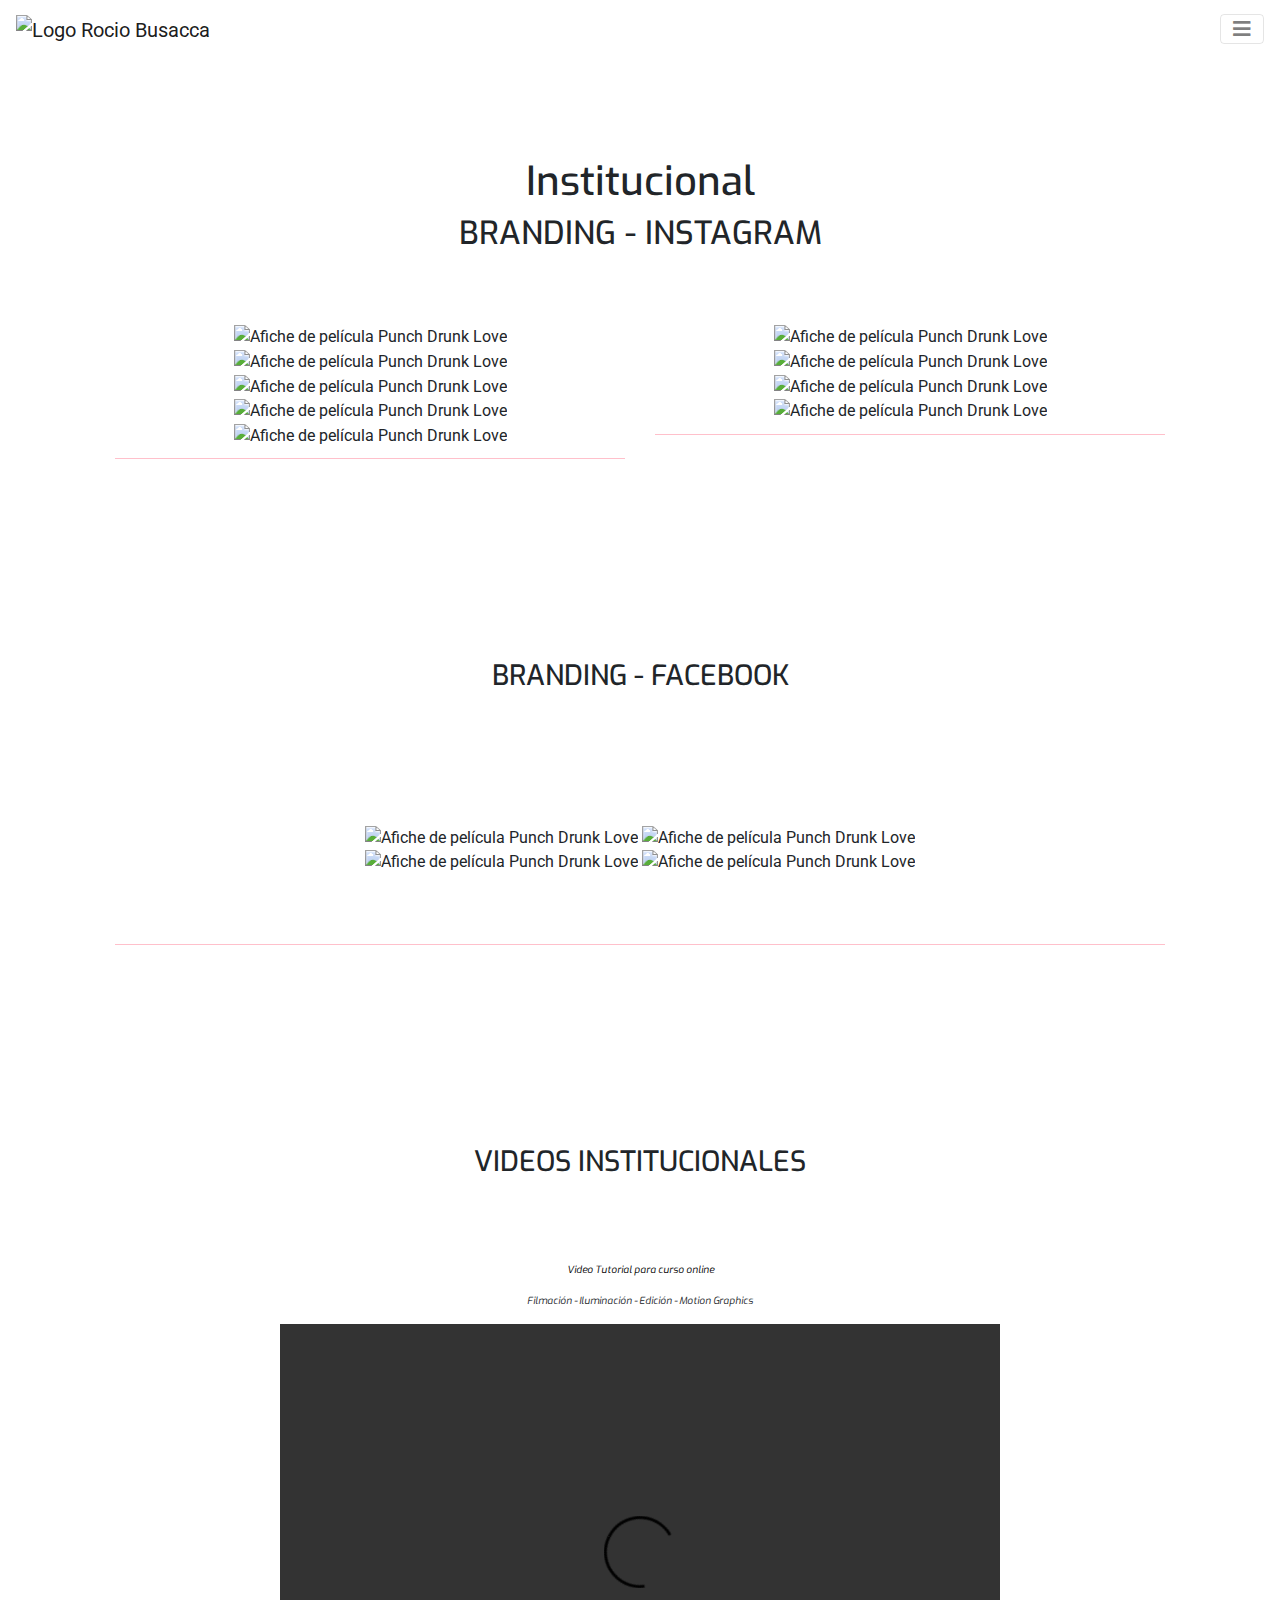
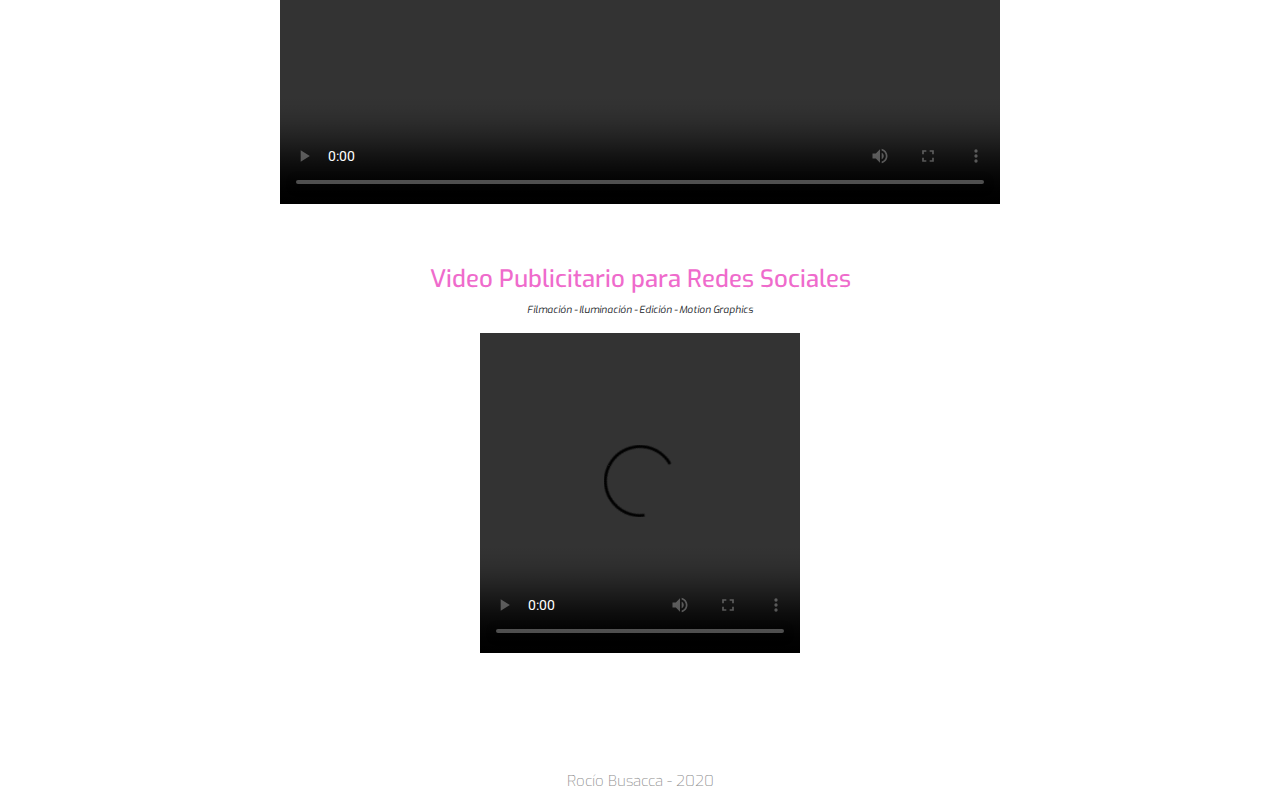
==== institucional.html @ ecc2be43 "Add files via upload" ====
<!DOCTYPE html>
<html>
  <!--0-->
  <head>
    <meta charset="UTF-8">
    <meta name="viewport" content="width=device-width, initial-scale=1">
     <title>Rocío Busacca - Diseño Multimedial</title>

    <link rel="shortcut icon" type="png" href="favicon.png">

    <!--Link Awesome Font-->
    <link rel="stylesheet" href="vendor/font-awesome/font-awesome.css">
    <!--Link a mi estilo css-->
    <link rel="stylesheet" type="text/css" href="css/styles.css">


    <!-- Google Fonts -->
    <link href="https://fonts.googleapis.com/css?family=Exo+2:,400,500i|Exo:200i,400,500i,600,800,900" rel="stylesheet">
    <link href="https://fonts.googleapis.com/css?family=Raleway" rel="stylesheet">
    <link href="https://fonts.googleapis.com/css?family=Exo+2:,400,500i|Exo:200i,400,500i,600,800,900" rel="stylesheet">
    <link href="https://fonts.googleapis.com/css?family=Raleway" rel="stylesheet">
    <link href="https://fonts.googleapis.com/css2?family=Poppins:wght@200&family=Raleway:ital,wght@0,400;0,800;0,900;1,400;1,700;1,800&display=swap" rel="stylesheet">
    <link href="https://fonts.googleapis.com/css2?family=Poppins:wght@700&display=swap" rel="stylesheet">
    <link href="https://fonts.googleapis.com/css2?family=Poppins:ital,wght@0,700;1,200&display=swap" rel="stylesheet">
    <link href="https://fonts.googleapis.com/css2?family=Poppins:ital,wght@0,500;0,600;0,700;1,200&display=swap" rel="stylesheet">

    <!-- Font Awesome -->
<link rel="stylesheet" href="https://use.fontawesome.com/releases/v5.8.2/css/all.css">
<!-- Google Fonts -->
<link rel="stylesheet" href="https://fonts.googleapis.com/css?family=Roboto:300,400,500,700&display=swap">
<!-- Bootstrap core CSS -->
<link href="https://cdnjs.cloudflare.com/ajax/libs/twitter-bootstrap/4.5.0/css/bootstrap.min.css" rel="stylesheet">
<!-- Material Design Bootstrap -->
<link href="https://cdnjs.cloudflare.com/ajax/libs/mdbootstrap/4.19.0/css/mdb.min.css" rel="stylesheet">


    <!--FOTORAMA-->

<script type="text/javascript" src="vendor/jquery/jquery.js"></script> <!-- 33 KB -->
<script type="text/javascript" src="vendor/jquery/fotorama.js"></script>
<link href="vendor/jquery/fotorama.css" rel="stylesheet">


<!-- Font Awesome -->
<link rel="stylesheet" href="https://use.fontawesome.com/releases/v5.8.2/css/all.css">
<!-- Google Fonts -->
<link rel="stylesheet" href="https://fonts.googleapis.com/css?family=Roboto:300,400,500,700&display=swap">
<!-- Bootstrap core CSS -->
<link href="https://cdnjs.cloudflare.com/ajax/libs/twitter-bootstrap/4.4.1/css/bootstrap.min.css" rel="stylesheet">
<!-- Material Design Bootstrap -->
<link href="https://cdnjs.cloudflare.com/ajax/libs/mdbootstrap/4.15.0/css/mdb.min.css" rel="stylesheet">


<!-- JQuery -->
<script type="text/javascript" src="https://cdnjs.cloudflare.com/ajax/libs/jquery/3.4.1/jquery.min.js"></script>
<!-- Bootstrap tooltips -->
<script type="text/javascript" src="https://cdnjs.cloudflare.com/ajax/libs/popper.js/1.14.4/umd/popper.min.js"></script>
<!-- Bootstrap core JavaScript -->
<script type="text/javascript" src="https://cdnjs.cloudflare.com/ajax/libs/twitter-bootstrap/4.4.1/js/bootstrap.min.js"></script>
<!-- MDB core JavaScript -->
<script type="text/javascript" src="https://cdnjs.cloudflare.com/ajax/libs/mdbootstrap/4.15.0/js/mdb.min.js"></script>

  </head>
  <body>

<section>
<!--Navbar-->
<nav class="navbar navbar-light black lighten-4">

  <!-- Navbar brand -->
  <a class="navbar-brand" href="index.html"><img src="img/home/logo-rocio.png" alt="Logo Rocio Busacca" class="img-responsive" >
</a>

  <!-- Collapse button -->
  <button class="navbar-toggler toggler-example" type="button" data-toggle="collapse" data-target="#navbarSupportedContent1"
    aria-controls="navbarSupportedContent1" aria-expanded="false" aria-label="Toggle navigation"><span class="dark-blue-text"><i
        class="fas fa-bars fa-1x"></i></span></button>

  <!-- Collapsible content -->
  <div class="collapse navbar-collapse" id="navbarSupportedContent1">

    <!-- Links -->
    <ul class="navbar-nav mr-auto">
      <li class="nav-item active">
        <a class="nav-link" href="institucional.html">Institucional <span class="sr-only">(current)</span></a>
      </li>
      <li class="nav-item">
        <a class="nav-link" href="visual.html">Visual</a>
      </li>
      <li class="nav-item">
        <a class="nav-link" href="ilustracion.html">Ilustración</a>
      </li>
         <li class="nav-item">
        <a class="nav-link" href="editorial.html">Editorial</a>
      </li>
         <li class="nav-item">
        <a class="nav-link" href="fotografia.html">Fotografia</a>
      </li>
         <li class="nav-item">
        <a class="nav-link" href="web.html">Diseño web</a>
      </li>
         <li class="nav-item">
        <a class="nav-link" href="ilustracion.html">Ilustración</a>
      </li>
    </ul>
    <!-- Links -->

  </div>
  <!-- Collapsible content -->

</nav>
<!--/.Navbar-->
    
  </section>



<section class="institucional cajas" >
    <div class="container">
      <div class="row">
        <div class="col-xs-12 col-md-12 text-center">
          <h1 >Institucional</h1>
          <h2>BRANDING - INSTAGRAM</h2>
        </div>
</div> 
</div>      

        <div class="container-fluid"  style="padding-top: 5%;">
    
        <div class="row">

    

<div class="col-xs-12 col-md-6 text-center">
<div class="fotorama"
     data-nav="thumbs"
     data-thumbheight="64"
     data-thumbwidth="64"
     style="padding: 2%;">

  <img src="img/institucional/institucional-ig1.jpg" alt="Afiche de película Punch Drunk Love" class="img-responsive" >
    <img src="img/institucional/institucional-ig2.jpg" alt="Afiche de película Punch Drunk Love" class="img-responsive" >
  <img src="img/institucional/institucional-ig4.jpg" alt="Afiche de película Punch Drunk Love" class="img-responsive" >
  <img src="img/institucional/institucional-ig5.jpg" alt="Afiche de película Punch Drunk Love" class="img-responsive" >
  <img src="img/institucional/institucional-ig6.jpg" alt="Afiche de película Punch Drunk Love" class="img-responsive" >

</div>
</div>

<div class="col-xs-12 col-md-6 text-center">
<div class="fotorama"
     data-nav="thumbs"
     data-thumbheight="64"
     data-thumbwidth="64"
      style="padding: 2%;">

  <img src="img/institucional/institucional-ig7.jpg" alt="Afiche de película Punch Drunk Love" class="img-responsive" >
    <img src="img/institucional/institucional-ig8.jpg" alt="Afiche de película Punch Drunk Love" class="img-responsive" >
  <img src="img/institucional/institucional-ig9.jpg" alt="Afiche de película Punch Drunk Love" class="img-responsive" >
  <img src="img/institucional/institucional-ig10.jpg" alt="Afiche de película Punch Drunk Love" class="img-responsive" >

</div>
</div>

     
       
      </div>
    </div>
</section>

<section class="institucional-face cajas" >
    <div class="container">
      <div class="row">
        <div class="col-xs-12 col-md-12 text-center">
          <h3>BRANDING - FACEBOOK </h3>
        </div>
</div> 
</div>      


<div class="container-fluid" style="padding-top: 5%;">
  <div class="row">

 
<div class="col-xs-12 col-md-12 text-center" >
<div class="fotorama text-center"
     data-nav="thumbs"
     data-thumbheight="64"
     data-thumbwidth="64"
     style="padding-left: 20%; padding-right: 20%;">

  <img src="img/institucional/institucional-face0.jpg" alt="Afiche de película Punch Drunk Love" class="img-responsive" >
  <img src="img/institucional/institucional-face1.jpg" alt="Afiche de película Punch Drunk Love" class="img-responsive" >
  <img src="img/institucional/institucional-face2.jpg" alt="Afiche de película Punch Drunk Love" class="img-responsive" >
  <img src="img/institucional/institucional-face3.jpg" alt="Afiche de película Punch Drunk Love" class="img-responsive" >

</div>
</div>
</div> 
</div>      



</section>

<section class="institucional cajas" id="visual" >
    <div class="container">
      <div class="row">
        <div class="col-xs-12 col-md-12 text-center">
          <h3>VIDEOS INSTITUCIONALES </h3>

        </div>

        <div class="col-xs-12 col-md-12 text-center" style="margin-top: 5%;">

<p style="padding-top: 2%; color:black;">Video Tutorial para curso online </p>
                    <p>Filmación - Iluminación - Edición - Motion Graphics  </p>

<video width="720" height="480" controls style="margin:0; text-align:center;">
  <source src="img/institucional/videos/prp.mov" type="video/mp4">

</video>
        </div>


    

 <div class="col-xs-12 col-md-12 text-center" style="margin-top: 5%;">

<h4>Video Publicitario para Redes Sociales </h4>
                    <p>Filmación - Iluminación - Edición - Motion Graphics  </p>

<video width="320" height="320" controls style="margin:0; text-align:center;">
  <source src="img/institucional/videos/publicidad.mp4" type="video/mp4">

</video>
        </div>

</div> 
</div>      


  



</section>





<footer class="text-center">
  Rocío Busacca - 2020 
</footer>
<!--Link a Jquery y  bootstrap.js -->
<script  src="vendor/bootstrap/bootstrap.js"></script>


</div>
</body>
</html>
---- css/styles.css ----
.navbar-header h1{

    margin-top: 10px;
    display: inline;
}




.navbar-inverse , footer{

	border : none;
	padding : 10px;
	color: white;
	font-family: 'Exo 2', sans-serif;
    font-family: 'Exo', sans-serif;
    font-weight: 200;
    font-size: 15px;
    margin: 0;
    background-color: white !important;
	border: none;
	color: white;
	opacity: 0.7;


}


.navbar-inverse a{
	color: black !important;
	letter-spacing: 2px;
}

.navbar-inverse a:hover{
	color: pink !important;
	letter-spacing: 2px;
}


/* CENTER NAV-BAR ITEMS */

.navbar .navbar-nav {
  display: inline-block;
  float: none;
  vertical-align: top;
}

.navbar .navbar-collapse {
  text-align: center;
}




.navbar-inverse .navbar-toggle .icon-bar{
	background-color: white;
	border: none;
}

.nav ul li{
	color: white;

}
.welcome
{   

	width: 100%;
	height: auto;
	background-color: white;

}

.button{
	border: none;
}


.titulo-ppal{

font-family: 'Raleway', sans-serif;
font-weight: 400px;
font-size: 20px;
letter-spacing: 20px;
color:black;
padding-top:100px;
padding-bottom:200px;



}
.titulo-ppal img {
  margin:auto;
}

h1 , h2{
	font-family: 'Exo 2', sans-serif;
    font-family: 'Exo', sans-serif;
    font-weight: 900;
}
h3{
   font-family: 'Exo 2', sans-serif;
   font-family: 'Exo', sans-serif;
   font-weight: 500;
   font-size: 18px;
   margin: 40px;
}

h4{
	font-family: 'Exo 2', sans-serif;
    font-family: 'Exo', sans-serif;
    font-weight: 400;
    font-size: 15px;
    color: #ef6bcc;
    margin: 40px;
}

p{
   
   font-family: 'Exo 2', sans-serif;
   font-family: 'Exo', sans-serif;
   font-weight: 400;
   font-style: italic;
   font-size: 10px;
   margin: 20px;
}
.titulo{
	margin: 100px;
}
.cajas {

	padding: 100px;
}

.cajita{

  margin:auto ; 
}

.visual{

	background-color: black;
    color:white;

}


.web{

	background-image: url(../img/fondo1.png);
	background-attachment: fixed;


}


 .web img {
	margin: 15px;
}

.web .img-responsive{
    margin: 0 auto;
    margin-bottom: 60px;
}

.video , .fotorama{

	padding: 70px;
	border-bottom: 1px solid pink;
	margin: auto;
	}

 .visual .fotorama{
  width: 424px;
}

 .fotografia .fotorama{
  width: 1000px;
}


.audiovisual{
	background-image: url(../img/deco.png);
	background-repeat: no-repeat;
}


footer{
  opacity: 0.9;
  color: grey;
}



/*Para Tablets y Smartphones*/
@media(max-width: 768px){

.titulo-ppal{

font-family: 'Raleway', sans-serif;
font-weight: 400px;
font-size: 20px;
letter-spacing: 10px;
color:black;
padding: 100px 50px 100px 50px;

}
.cajas , .video {
padding: 25px;
}

.titulo{
  margin: 25px;
}

 .visual .fotorama{
  width: 400px;
}

 .fotografia .fotorama{
  width: 550px;
}

iframe{
	width: 336px;
	height: 189px;
}


}

 /* Sólo Smartphones */

 @media (max-width: 480px) {
      .visual .fotorama{
  width: 300px;
}

 .fotografia .fotorama{
  width: 350px;
}

    }
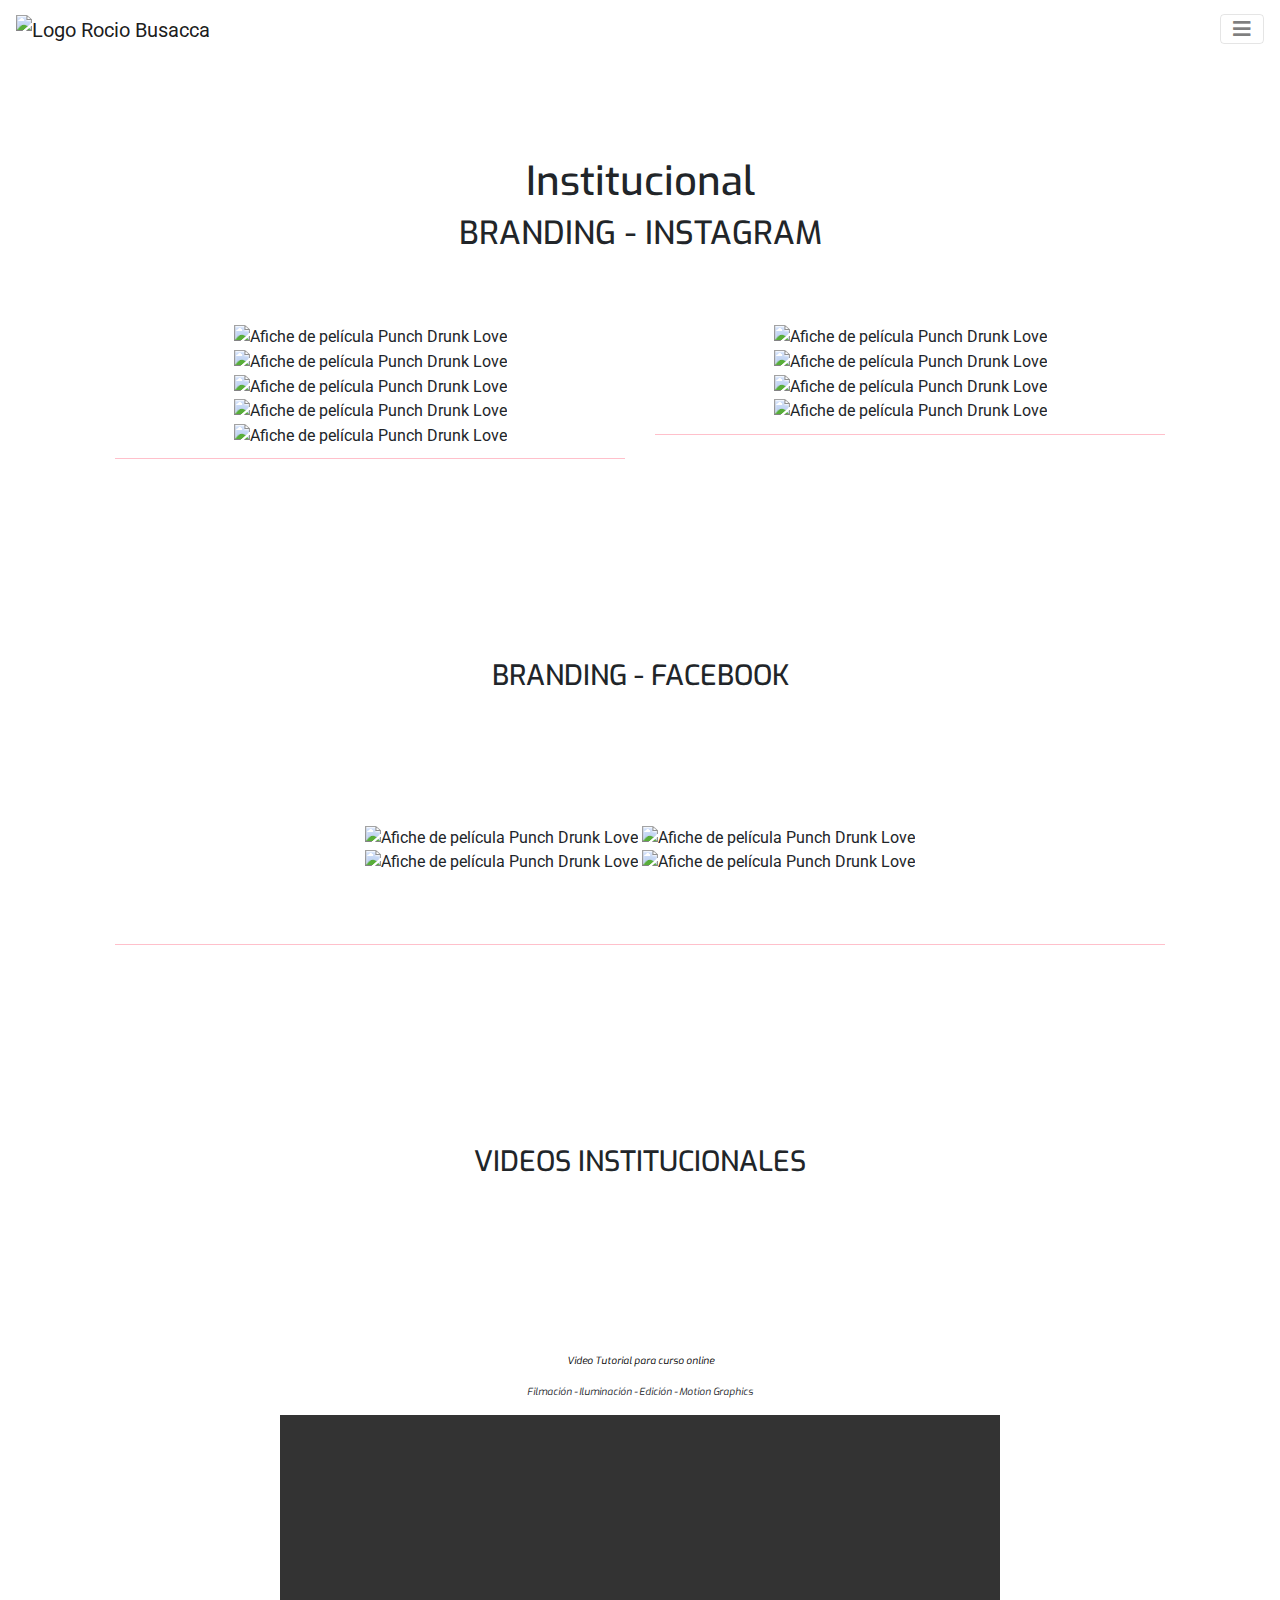
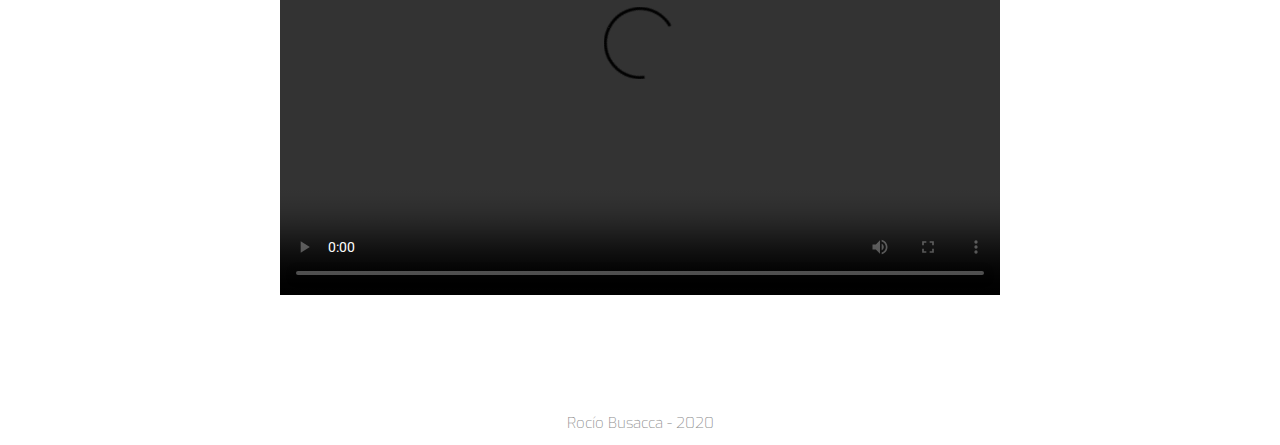
==== commit ba153583: "Update institucional.html" ====
--- a/institucional.html
+++ b/institucional.html
@@ -210,6 +210,19 @@
           <h3>VIDEOS INSTITUCIONALES </h3>
 
         </div>
+        
+        
+         <div class="col-xs-12 col-md-12 text-center" style="margin-top: 5%;">
+
+<p style="padding-top: 2%; color:black;>Video Publicitario para Redes Sociales </p>
+                    <p>Filmación - Iluminación - Edición - Motion Graphics  </p>
+
+<video width="320" height="320" controls style="margin:0; text-align:center;">
+  <source src="img/institucional/videos/publicidad.mp4" type="video/mp4">
+
+</video>
+        </div>
+        
 
         <div class="col-xs-12 col-md-12 text-center" style="margin-top: 5%;">
 
@@ -225,16 +238,7 @@
 
     
 
- <div class="col-xs-12 col-md-12 text-center" style="margin-top: 5%;">
-
-<h4>Video Publicitario para Redes Sociales </h4>
-                    <p>Filmación - Iluminación - Edición - Motion Graphics  </p>
-
-<video width="320" height="320" controls style="margin:0; text-align:center;">
-  <source src="img/institucional/videos/publicidad.mp4" type="video/mp4">
-
-</video>
-        </div>
+
 
 </div> 
 </div>      
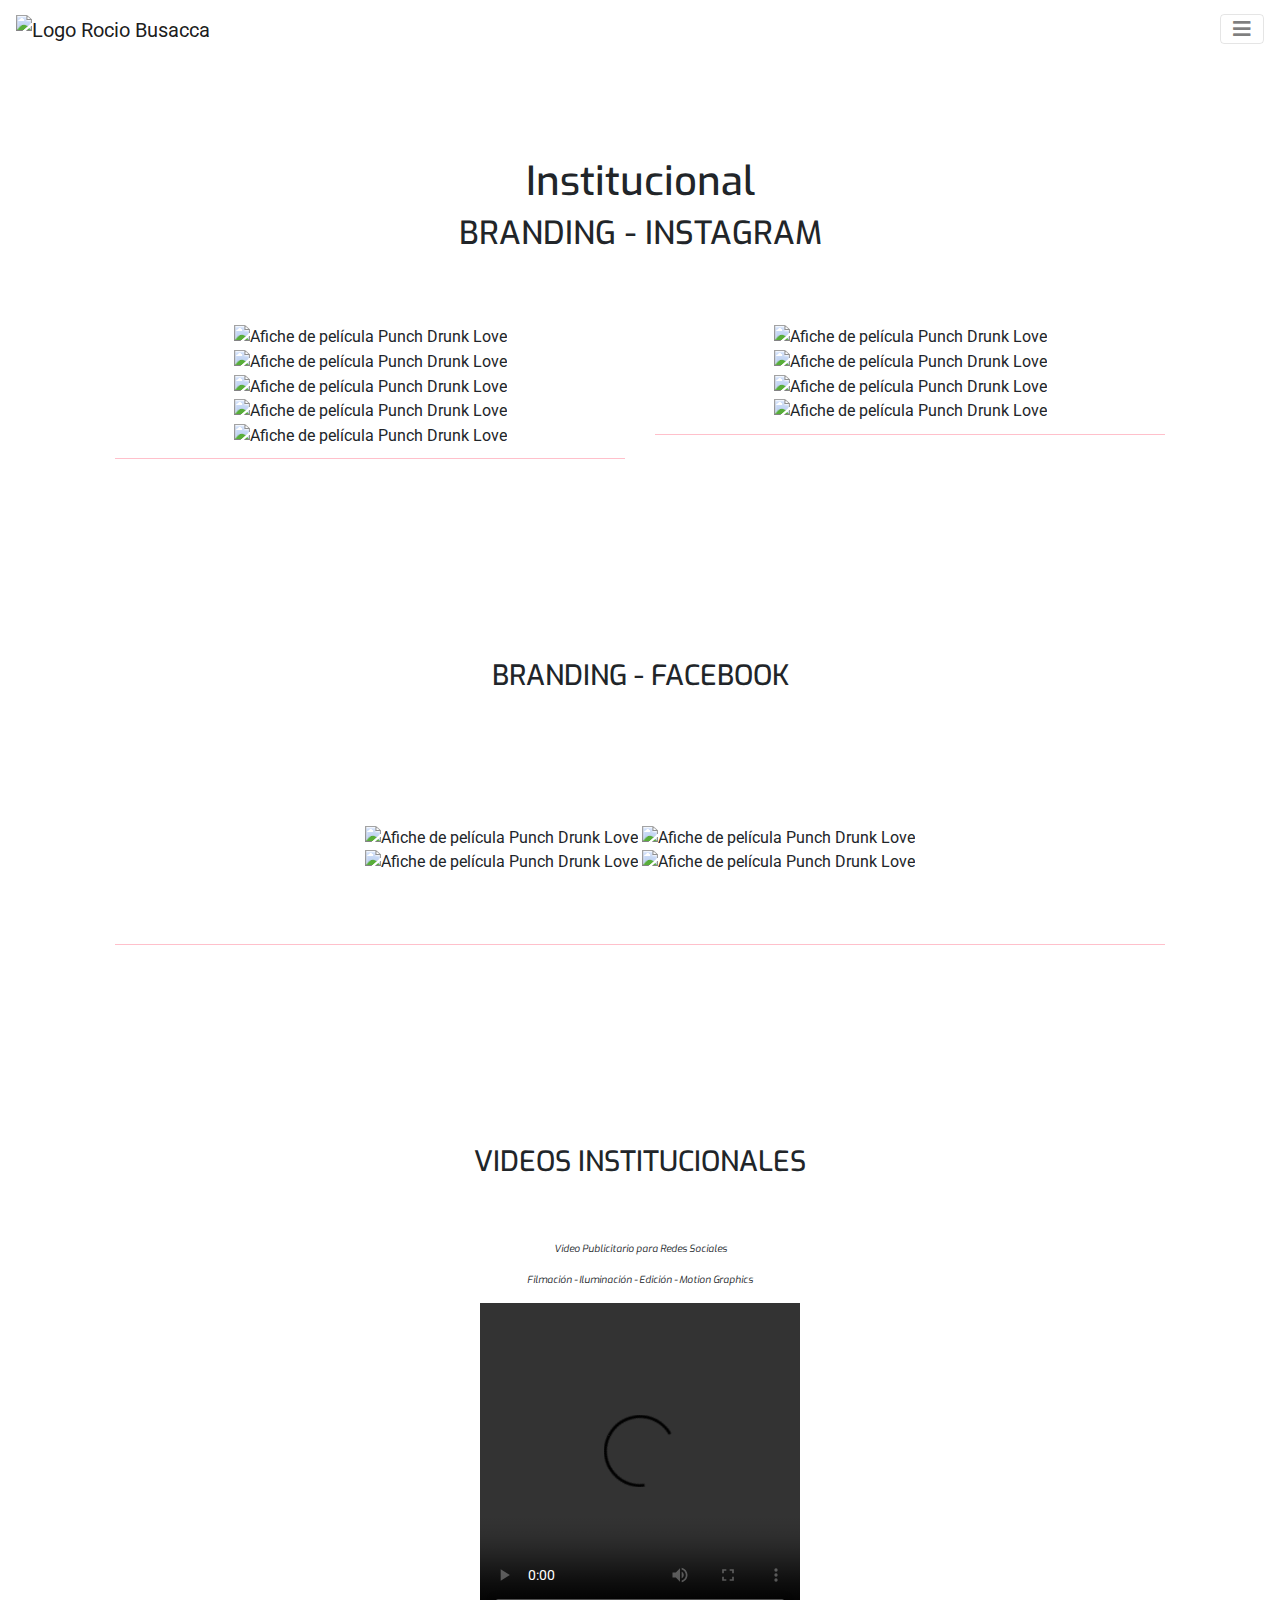
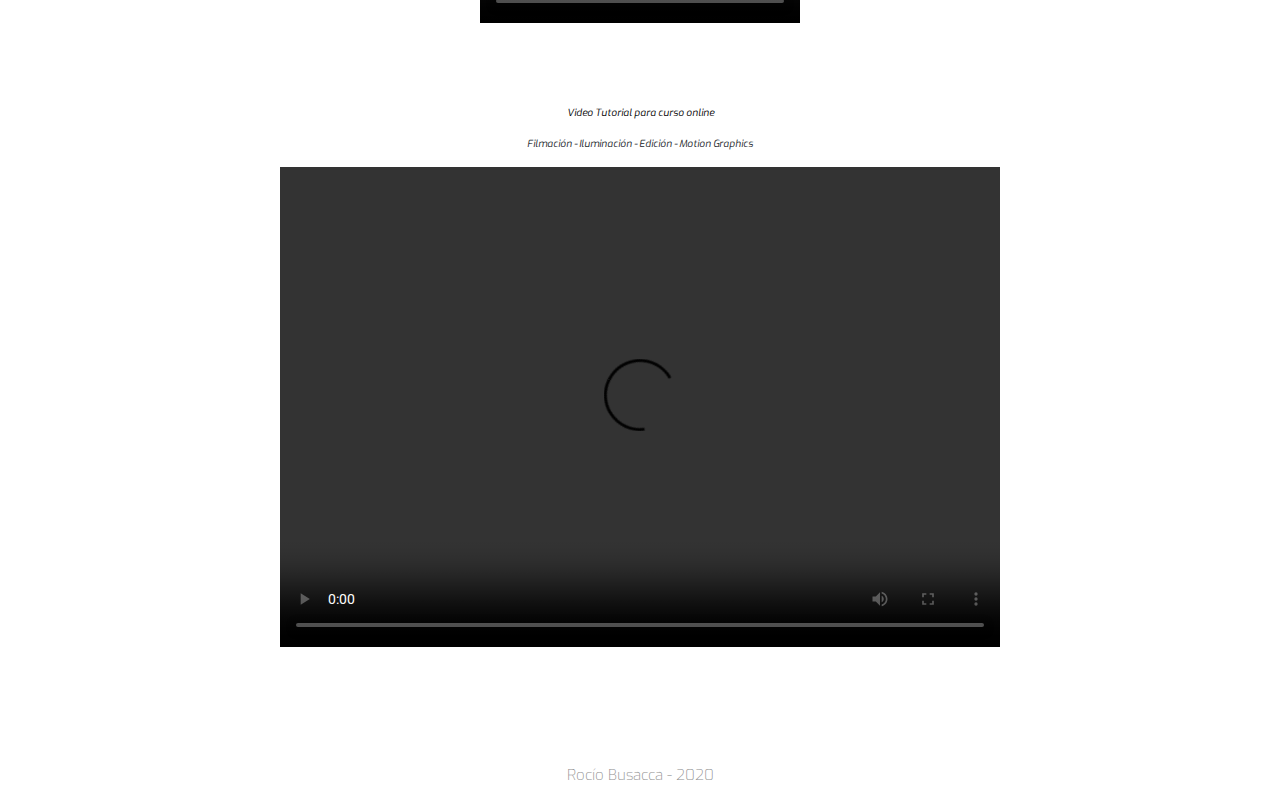
==== commit 908aff89: "Update institucional.html" ====
--- a/institucional.html
+++ b/institucional.html
@@ -214,7 +214,7 @@
         
          <div class="col-xs-12 col-md-12 text-center" style="margin-top: 5%;">
 
-<p style="padding-top: 2%; color:black;>Video Publicitario para Redes Sociales </p>
+<p>Video Publicitario para Redes Sociales </p>
                     <p>Filmación - Iluminación - Edición - Motion Graphics  </p>
 
 <video width="320" height="320" controls style="margin:0; text-align:center;">
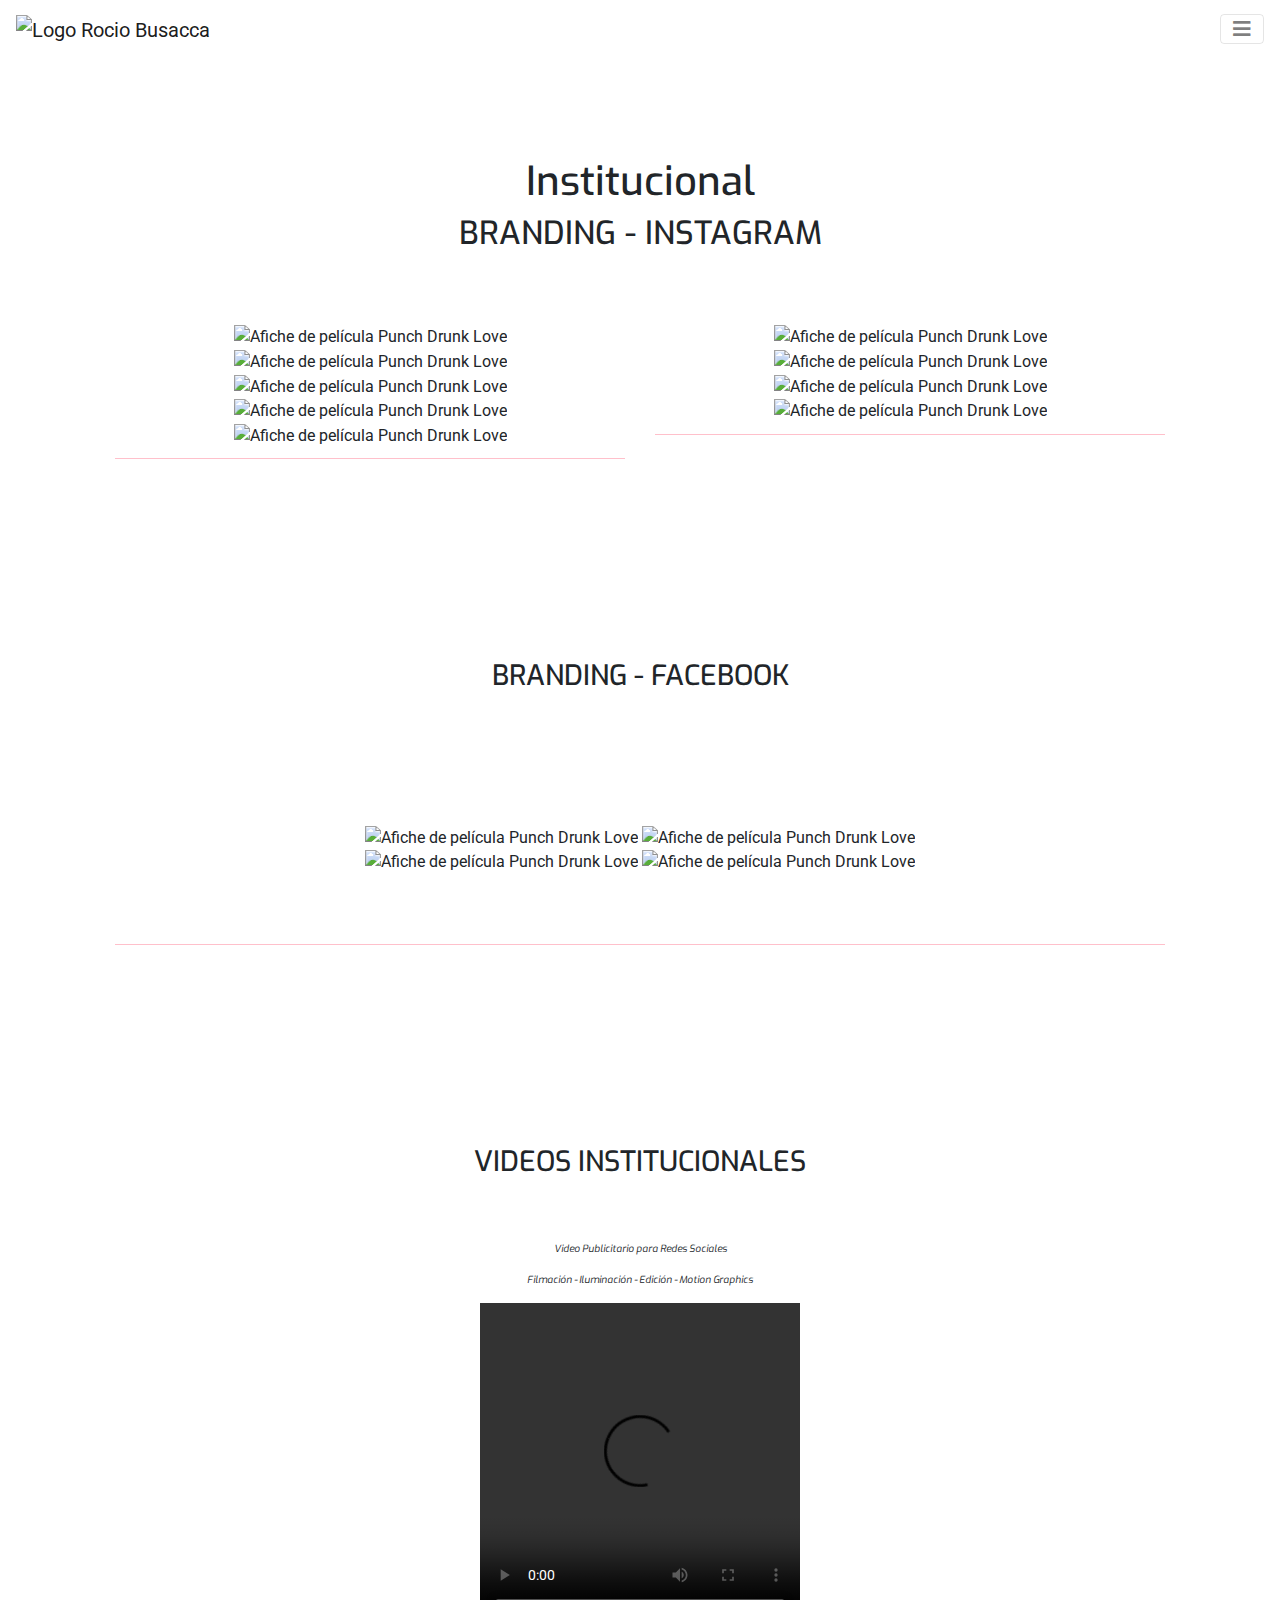
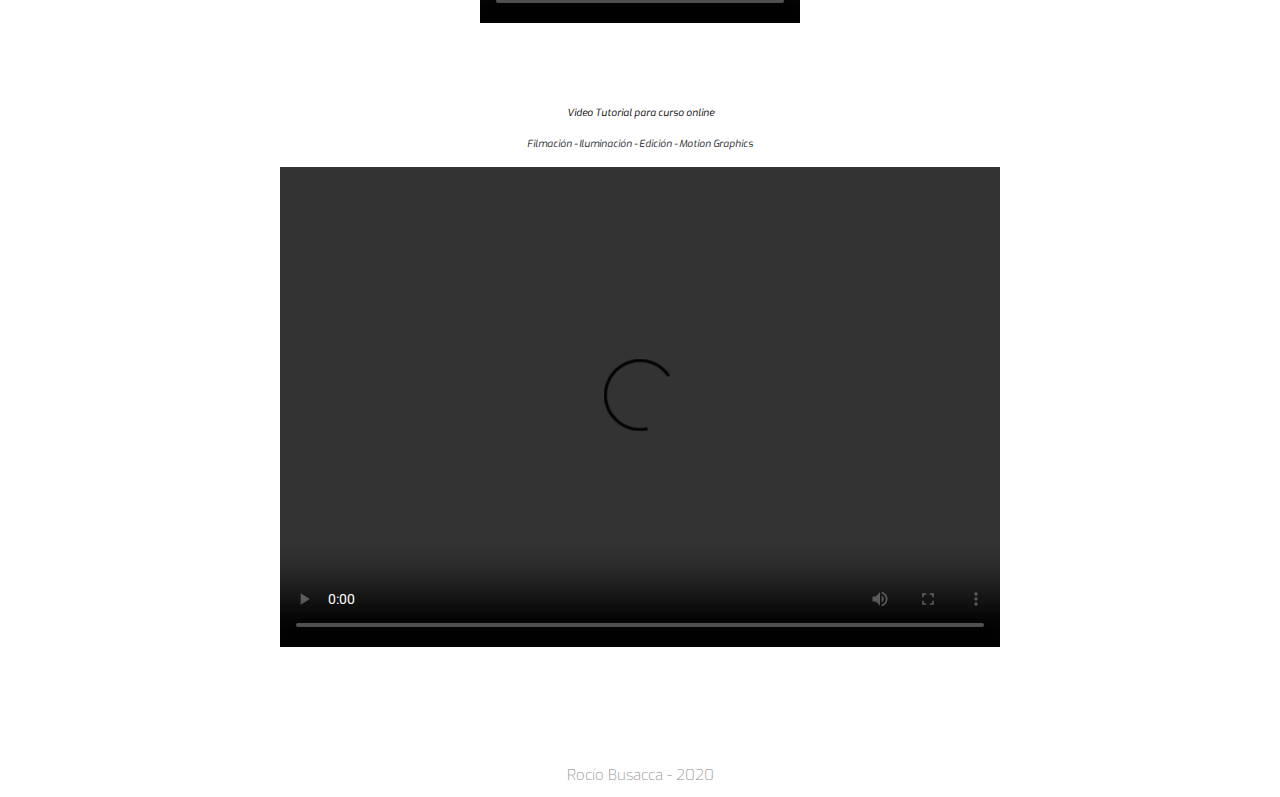
==== commit ff87b72c: "Update institucional.html" ====
--- a/institucional.html
+++ b/institucional.html
@@ -230,13 +230,10 @@
                     <p>Filmación - Iluminación - Edición - Motion Graphics  </p>
 
 <video width="720" height="480" controls style="margin:0; text-align:center;">
-  <source src="img/institucional/videos/prp.mov" type="video/mp4">
-
+  <source src="img/institucional/videos/prp.mp4" type="video/mp4">
 </video>
         </div>
 
-
-    
 
 
 
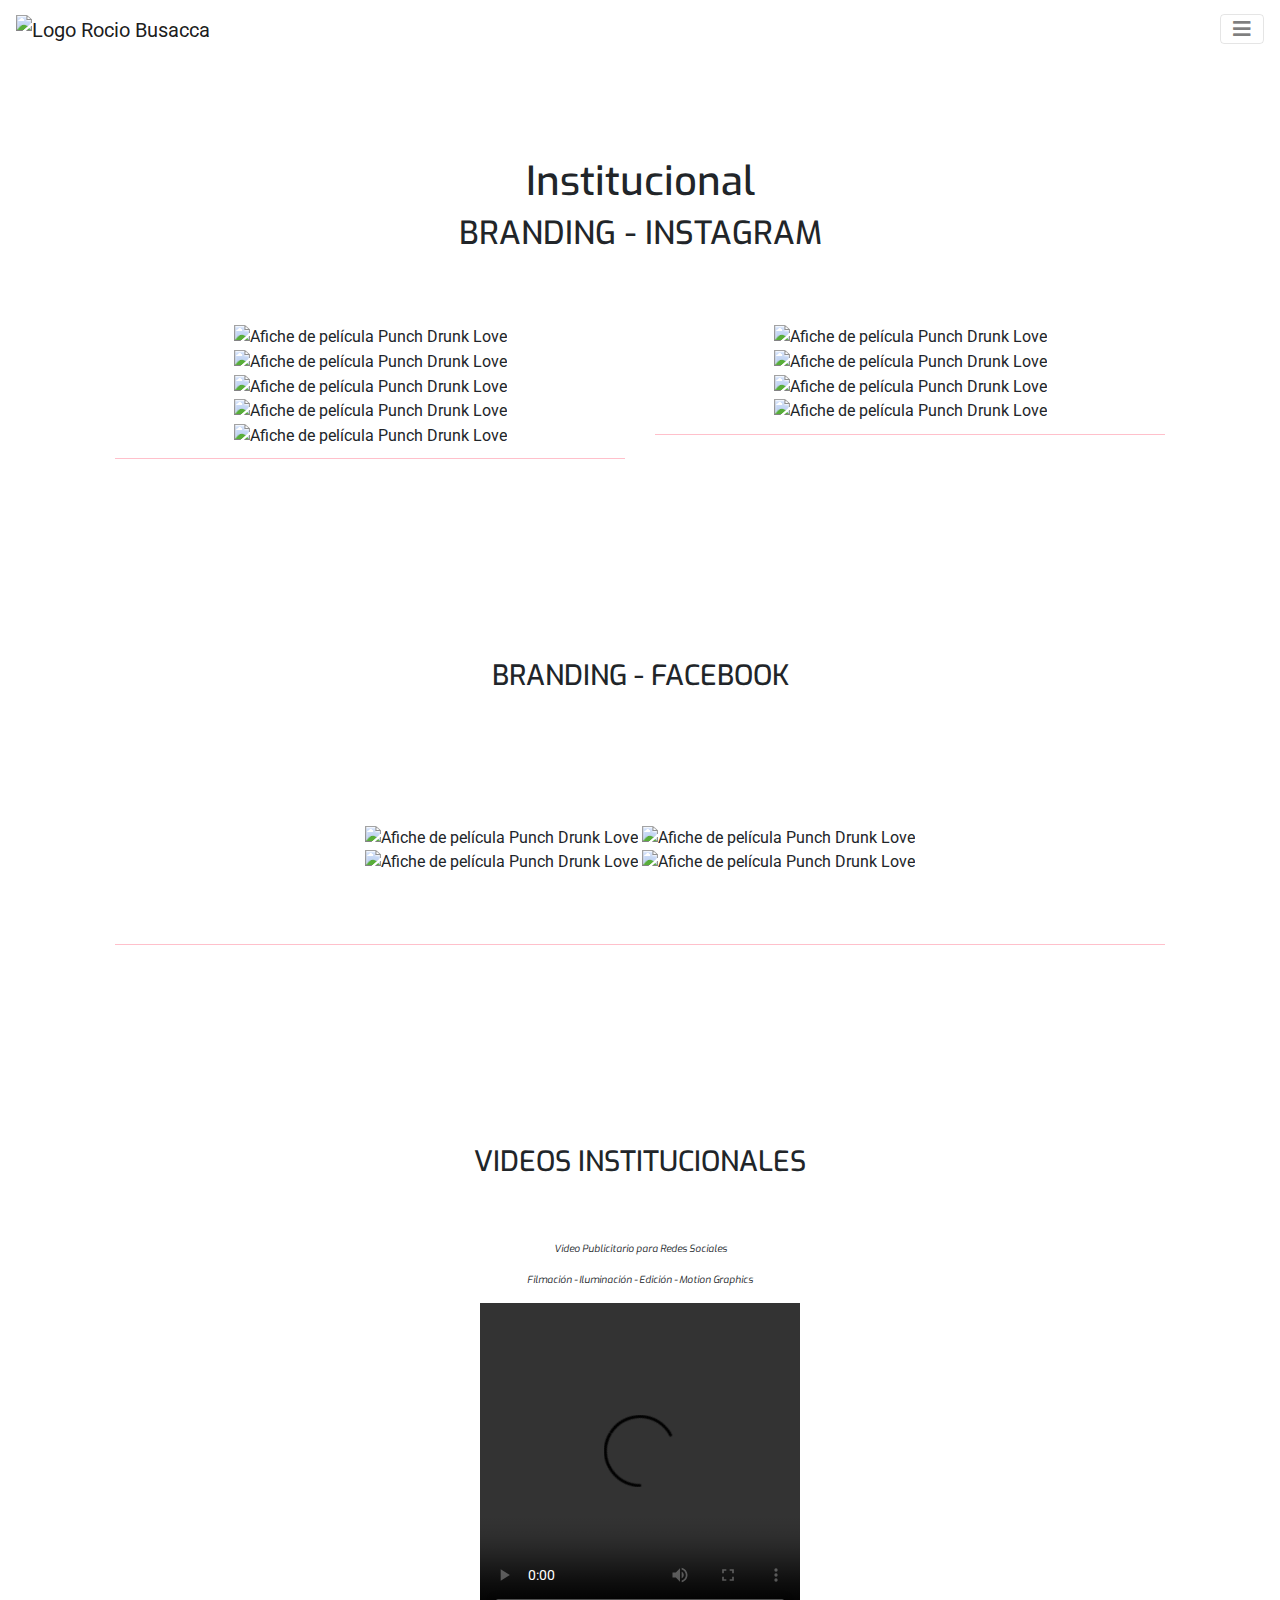
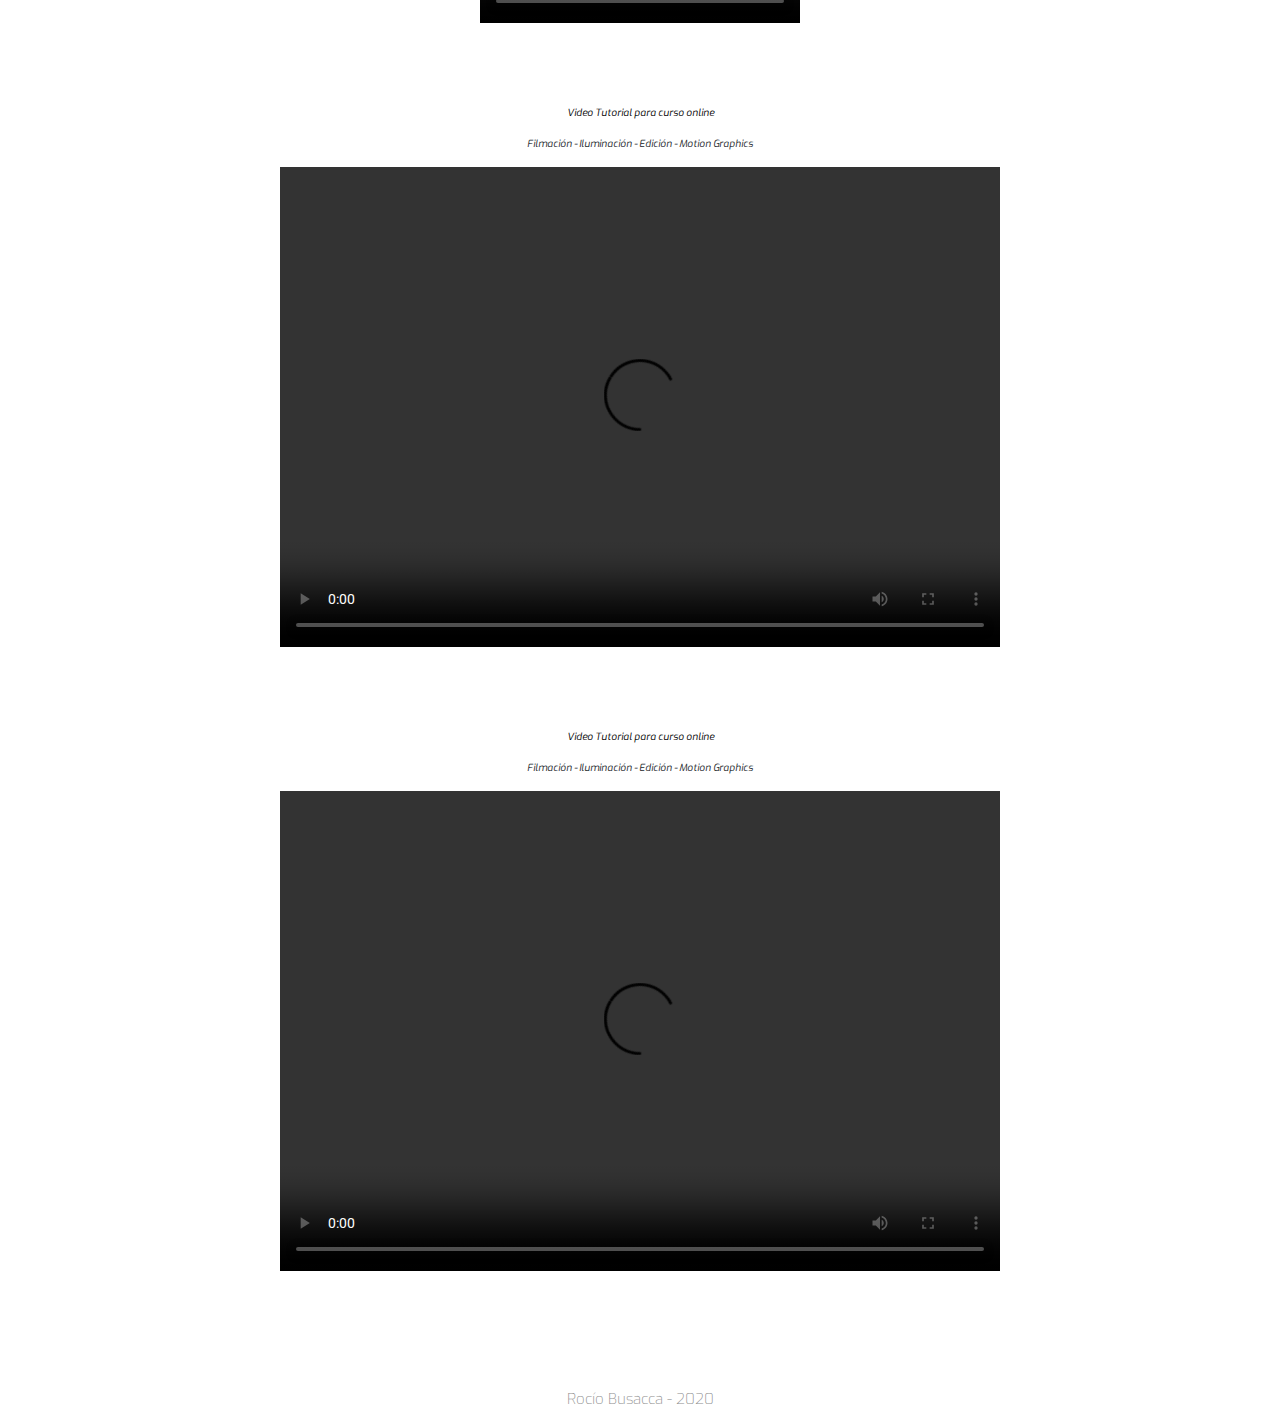
==== commit d3eb1208: "Update institucional.html" ====
--- a/institucional.html
+++ b/institucional.html
@@ -222,6 +222,18 @@
 
 </video>
         </div>
+  
+        
+          <div class="col-xs-12 col-md-12 text-center" style="margin-top: 5%;">
+
+<p style="padding-top: 2%; color:black;">Video Tutorial para curso online </p>
+                    <p>Filmación - Iluminación - Edición - Motion Graphics  </p>
+
+<video width="720" height="480" controls style="margin:0; text-align:center;">
+  <source src="img/institucional/videos/publicidad.mp4" type="video/mp4">
+</video>
+        </div>
+        
         
 
         <div class="col-xs-12 col-md-12 text-center" style="margin-top: 5%;">
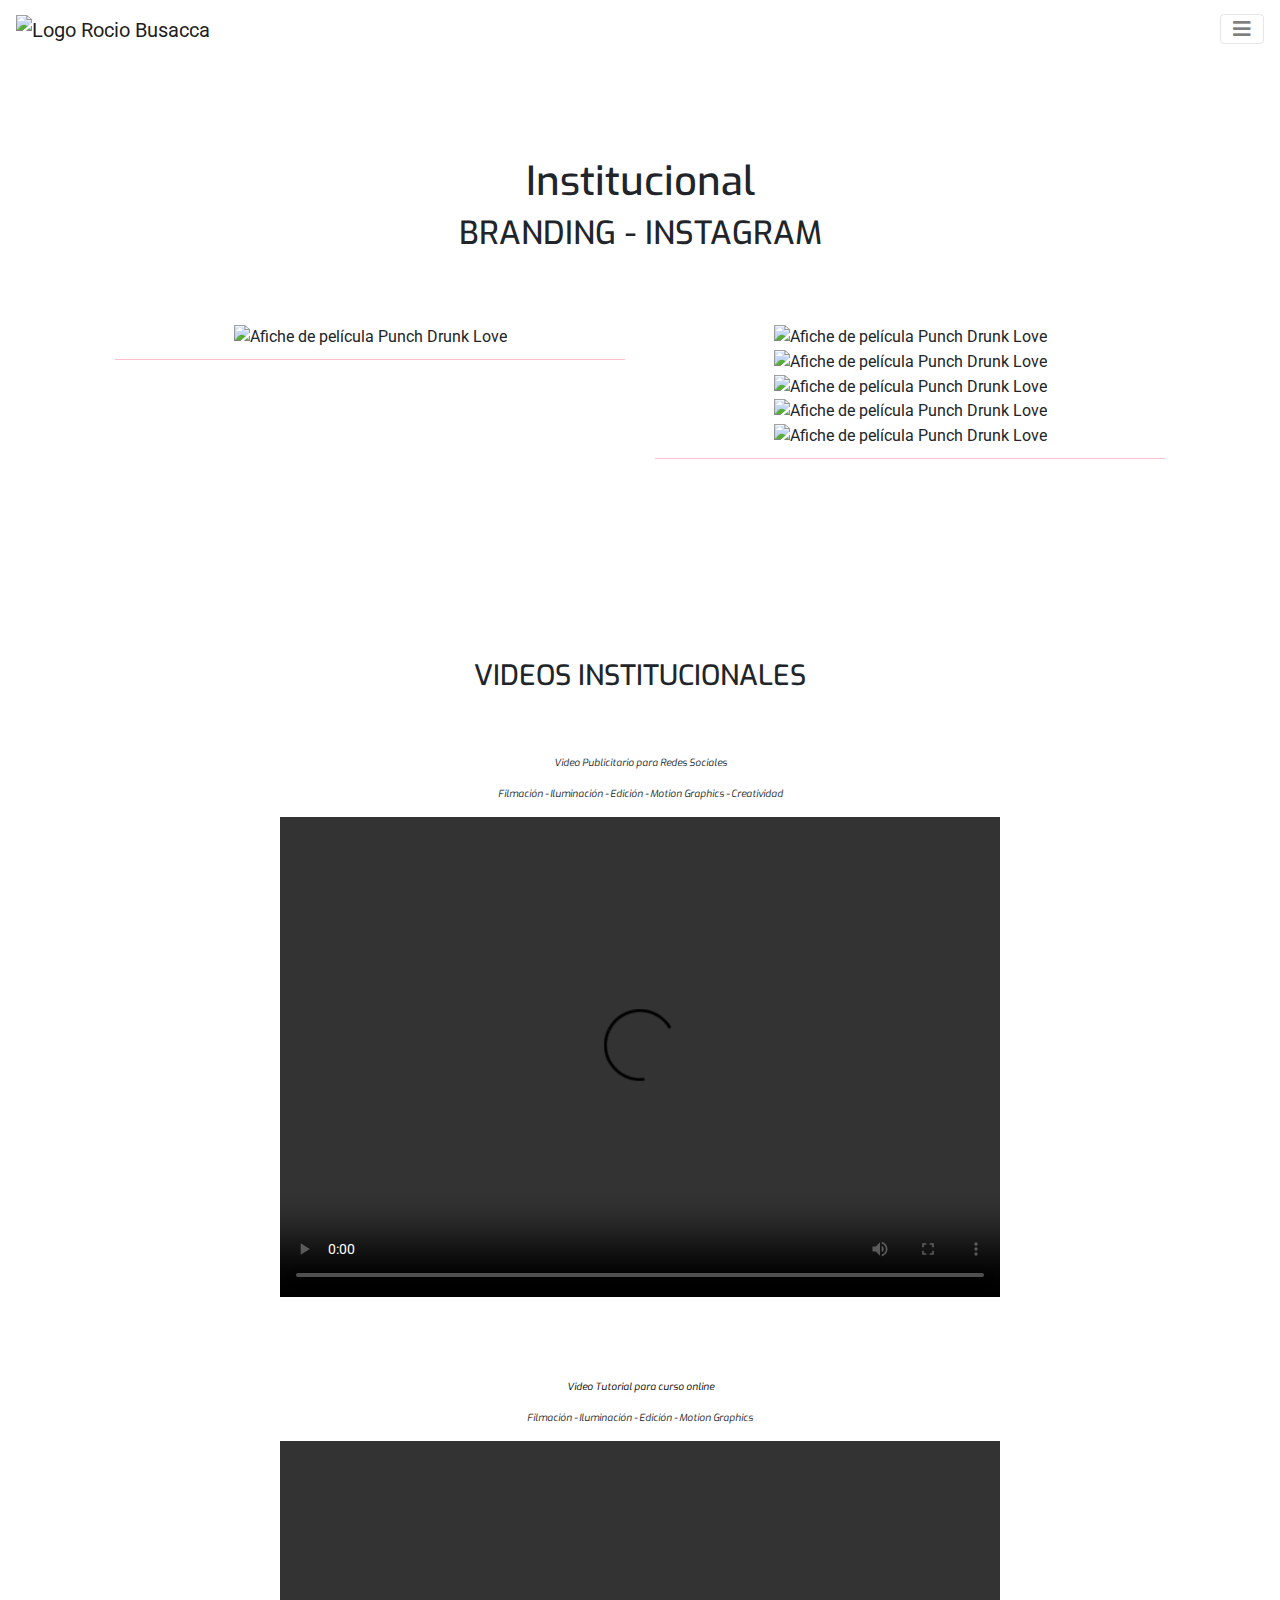
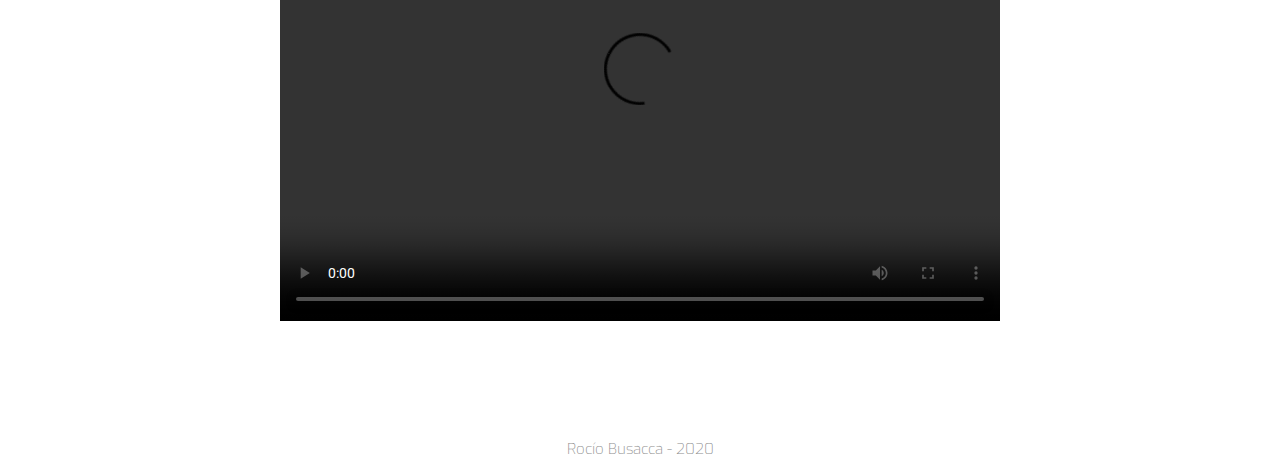
==== commit 6b7b6fea: "Update institucional.html" ====
--- a/institucional.html
+++ b/institucional.html
@@ -138,11 +138,7 @@
      data-thumbwidth="64"
      style="padding: 2%;">
 
-  <img src="img/institucional/institucional-ig1.jpg" alt="Afiche de película Punch Drunk Love" class="img-responsive" >
-    <img src="img/institucional/institucional-ig2.jpg" alt="Afiche de película Punch Drunk Love" class="img-responsive" >
-  <img src="img/institucional/institucional-ig4.jpg" alt="Afiche de película Punch Drunk Love" class="img-responsive" >
-  <img src="img/institucional/institucional-ig5.jpg" alt="Afiche de película Punch Drunk Love" class="img-responsive" >
-  <img src="img/institucional/institucional-ig6.jpg" alt="Afiche de película Punch Drunk Love" class="img-responsive" >
+  <img src="img/institucional/institucional-home.jpg" alt="Afiche de película Punch Drunk Love" class="img-responsive" >
 
 </div>
 </div>
@@ -155,9 +151,10 @@
       style="padding: 2%;">
 
   <img src="img/institucional/institucional-ig7.jpg" alt="Afiche de película Punch Drunk Love" class="img-responsive" >
-    <img src="img/institucional/institucional-ig8.jpg" alt="Afiche de película Punch Drunk Love" class="img-responsive" >
-  <img src="img/institucional/institucional-ig9.jpg" alt="Afiche de película Punch Drunk Love" class="img-responsive" >
-  <img src="img/institucional/institucional-ig10.jpg" alt="Afiche de película Punch Drunk Love" class="img-responsive" >
+  <img src="img/institucional/institucional-face0.jpg" alt="Afiche de película Punch Drunk Love" class="img-responsive" >
+  <img src="img/institucional/institucional-face1.jpg" alt="Afiche de película Punch Drunk Love" class="img-responsive" >
+  <img src="img/institucional/institucional-face2.jpg" alt="Afiche de película Punch Drunk Love" class="img-responsive" >
+  <img src="img/institucional/institucional-face3.jpg" alt="Afiche de película Punch Drunk Love" class="img-responsive" >
 
 </div>
 </div>
@@ -168,40 +165,6 @@
     </div>
 </section>
 
-<section class="institucional-face cajas" >
-    <div class="container">
-      <div class="row">
-        <div class="col-xs-12 col-md-12 text-center">
-          <h3>BRANDING - FACEBOOK </h3>
-        </div>
-</div> 
-</div>      
-
-
-<div class="container-fluid" style="padding-top: 5%;">
-  <div class="row">
-
- 
-<div class="col-xs-12 col-md-12 text-center" >
-<div class="fotorama text-center"
-     data-nav="thumbs"
-     data-thumbheight="64"
-     data-thumbwidth="64"
-     style="padding-left: 20%; padding-right: 20%;">
-
-  <img src="img/institucional/institucional-face0.jpg" alt="Afiche de película Punch Drunk Love" class="img-responsive" >
-  <img src="img/institucional/institucional-face1.jpg" alt="Afiche de película Punch Drunk Love" class="img-responsive" >
-  <img src="img/institucional/institucional-face2.jpg" alt="Afiche de película Punch Drunk Love" class="img-responsive" >
-  <img src="img/institucional/institucional-face3.jpg" alt="Afiche de película Punch Drunk Love" class="img-responsive" >
-
-</div>
-</div>
-</div> 
-</div>      
-
-
-
-</section>
 
 <section class="institucional cajas" id="visual" >
     <div class="container">
@@ -212,30 +175,22 @@
         </div>
         
         
-         <div class="col-xs-12 col-md-12 text-center" style="margin-top: 5%;">
+
+         
+        <div class="col-xs-12 col-md-12 text-center" style="margin-top: 5%;">
+
 
 <p>Video Publicitario para Redes Sociales </p>
-                    <p>Filmación - Iluminación - Edición - Motion Graphics  </p>
-
-<video width="320" height="320" controls style="margin:0; text-align:center;">
-  <source src="img/institucional/videos/publicidad.mp4" type="video/mp4">
-
+                    <p>Filmación - Iluminación - Edición - Motion Graphics - Creatividad </p>
+
+<video width="720" height="480" controls style="margin:0; text-align:center;">
+  <source src="img/institucional/videos/publicidadprp.mp4" type="video/mp4">
 </video>
         </div>
-  
-        
-          <div class="col-xs-12 col-md-12 text-center" style="margin-top: 5%;">
-
-<p style="padding-top: 2%; color:black;">Video Tutorial para curso online </p>
-                    <p>Filmación - Iluminación - Edición - Motion Graphics  </p>
-
-<video width="720" height="480" controls style="margin:0; text-align:center;">
-  <source src="img/institucional/videos/publicidad.mp4" type="video/mp4">
-</video>
-        </div>
-        
-        
-
+
+     
+        
+        
         <div class="col-xs-12 col-md-12 text-center" style="margin-top: 5%;">
 
 <p style="padding-top: 2%; color:black;">Video Tutorial para curso online </p>
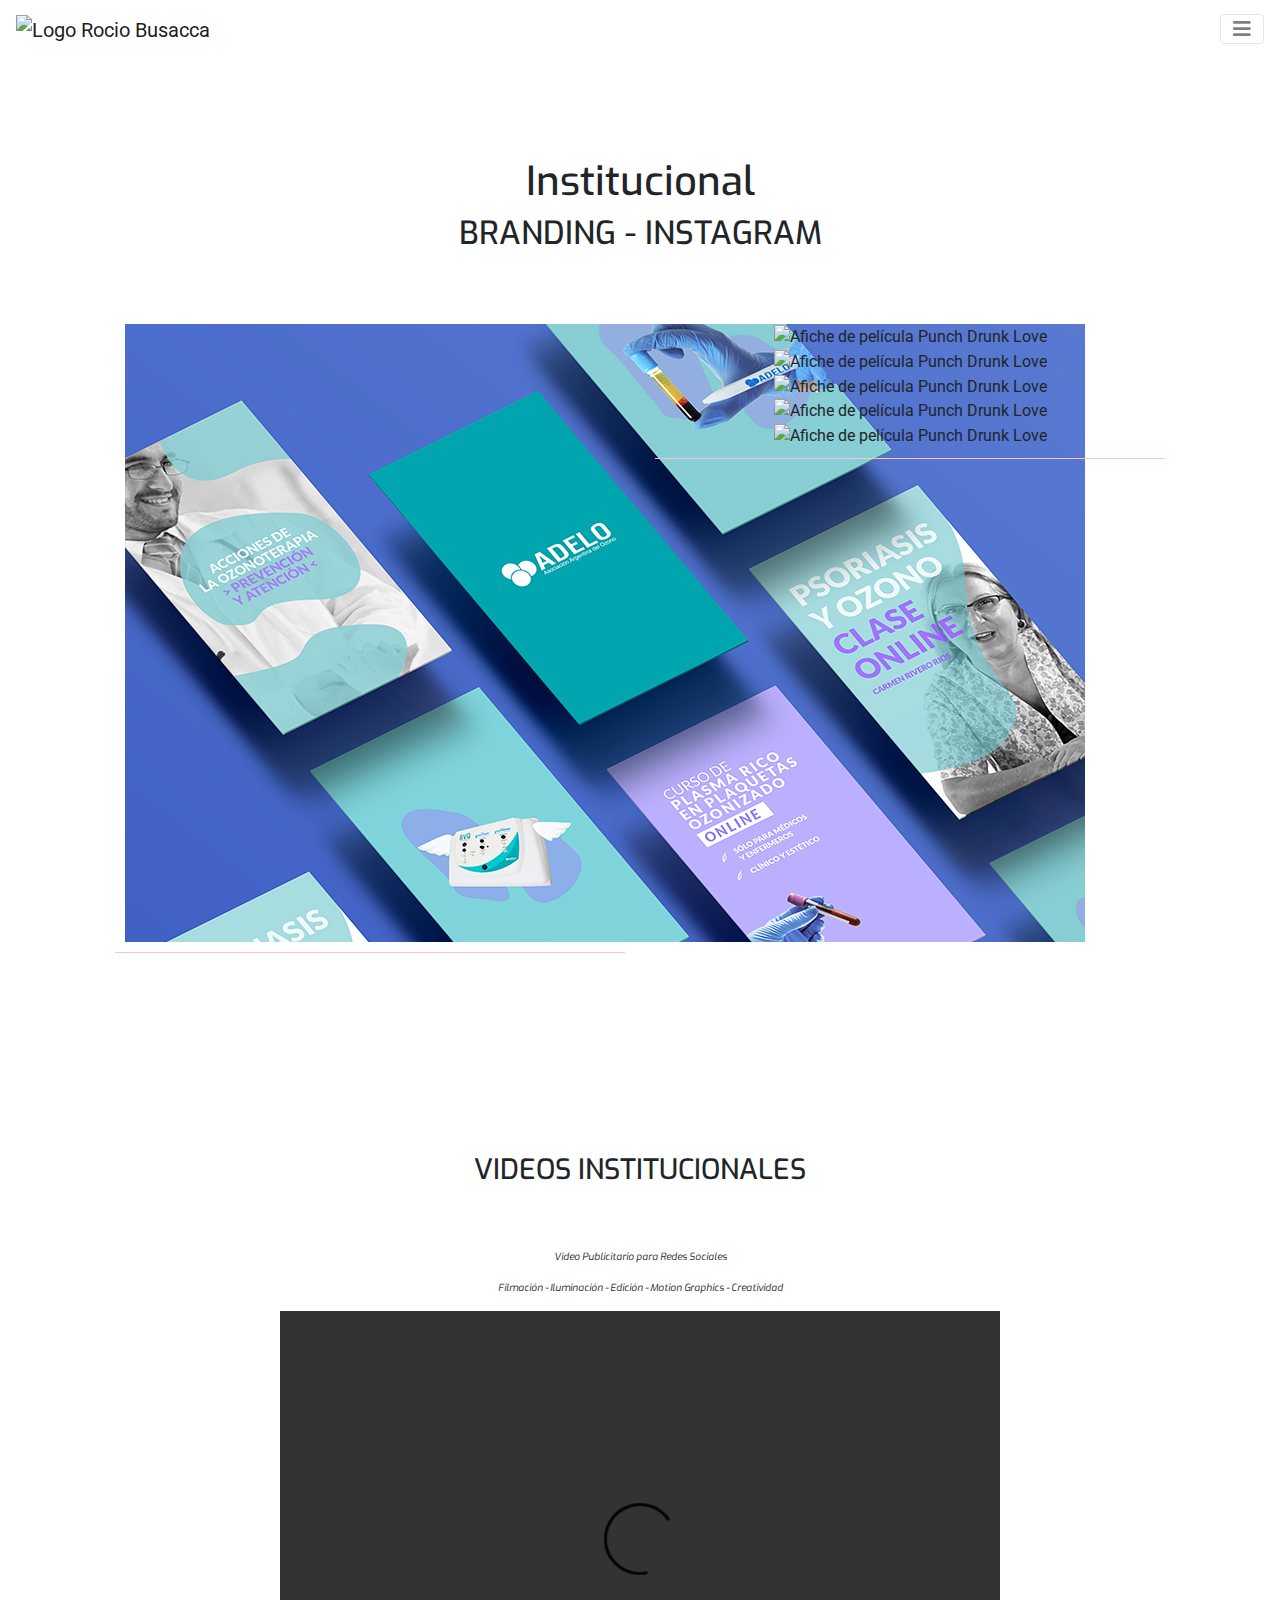
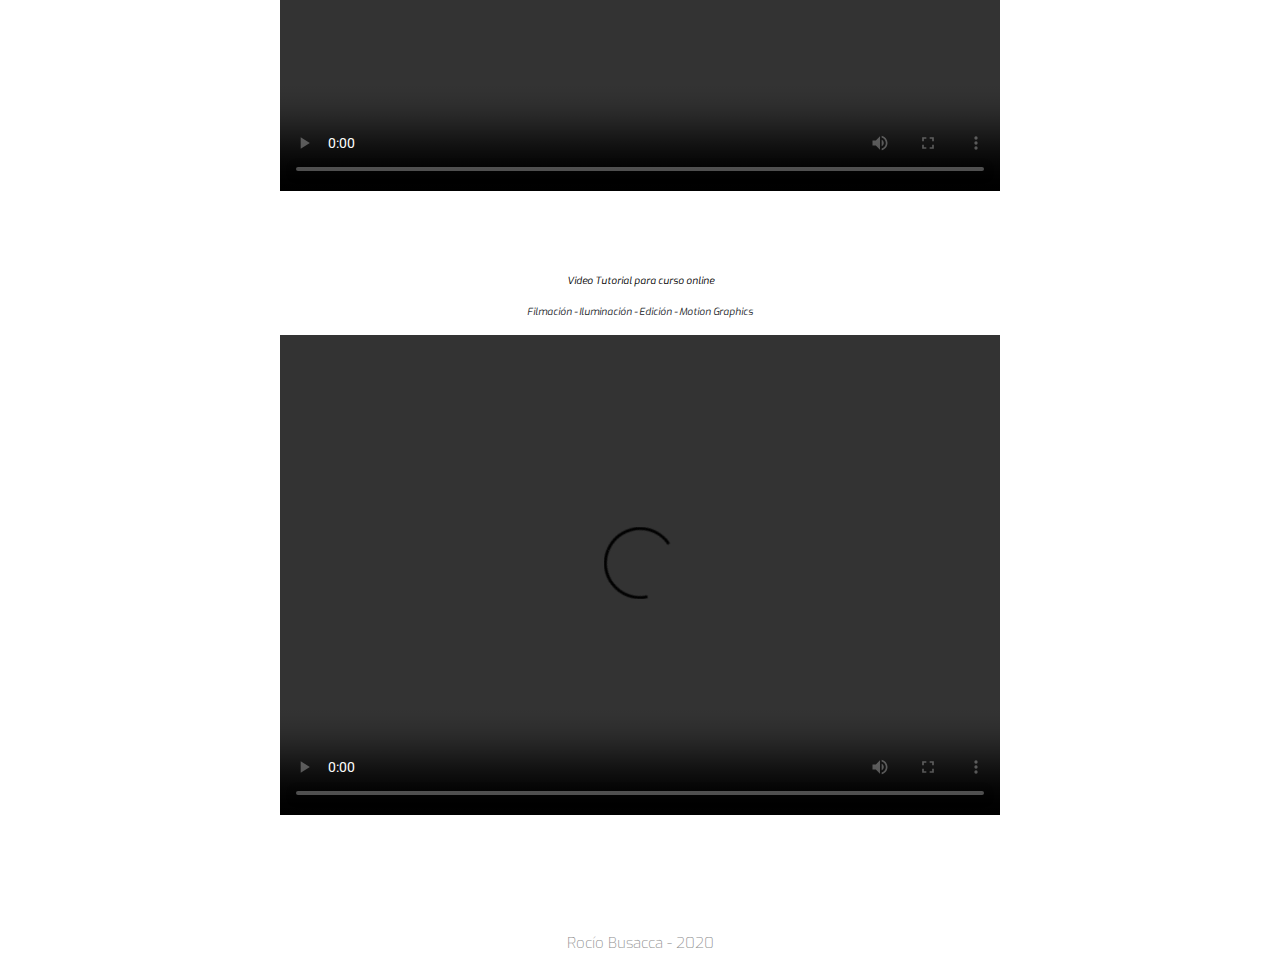
==== commit cafdac24: "Update institucional.html" ====
--- a/institucional.html
+++ b/institucional.html
@@ -138,7 +138,7 @@
      data-thumbwidth="64"
      style="padding: 2%;">
 
-  <img src="img/institucional/institucional-home.jpg" alt="Afiche de película Punch Drunk Love" class="img-responsive" >
+  <img src="img/institucional/Adelo.jpg" alt="Afiche de película Punch Drunk Love" class="img-responsive" >
 
 </div>
 </div>
